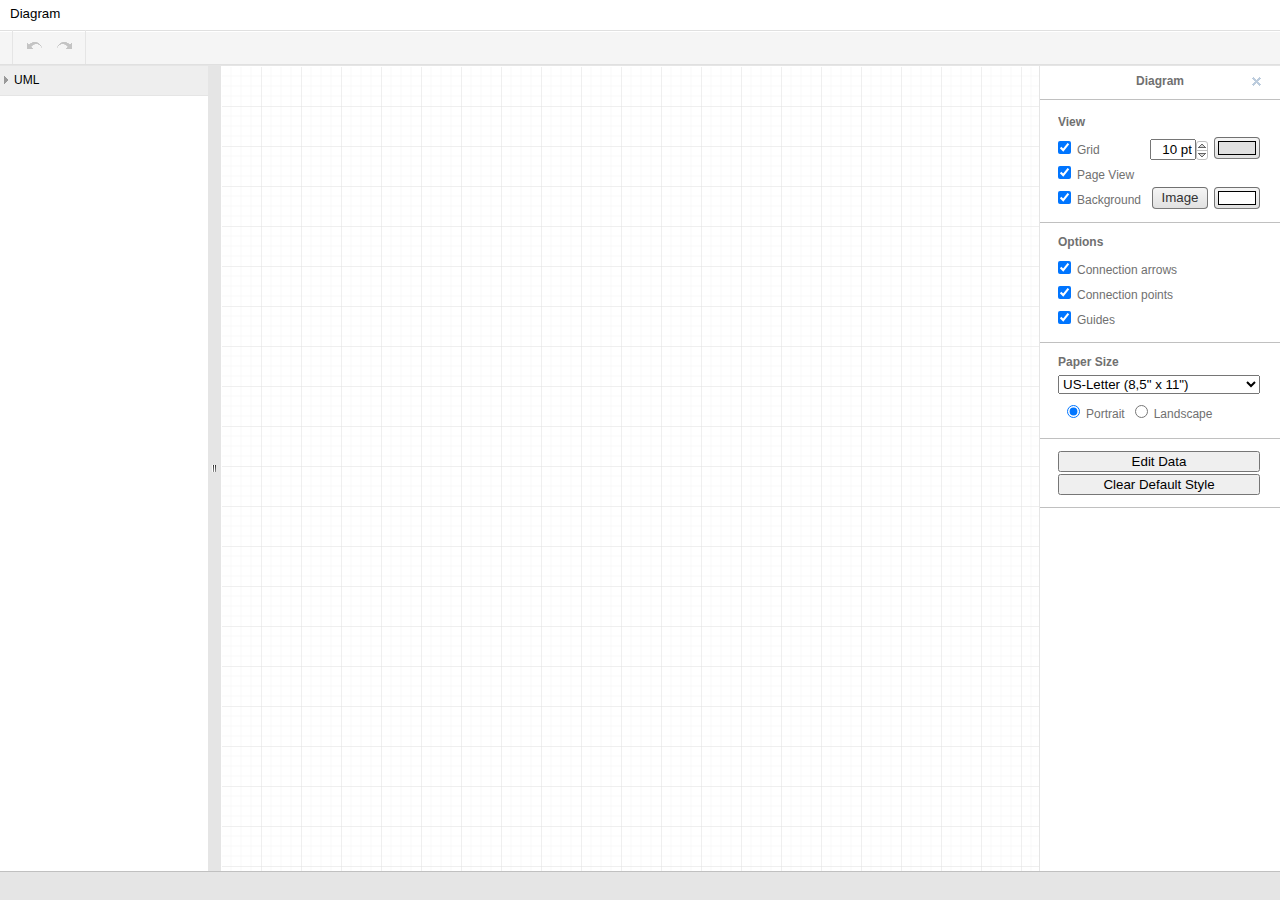
==== mxgraph-master/javascript/examples/grapheditor/www/index.html @ 52b5f356 "23/3" ====
<!--[if IE]><meta http-equiv="X-UA-Compatible" content="IE=5,IE=9" ><![endif]-->
<!DOCTYPE html>
<html>
<head>
    <title>Grapheditor</title>
	<meta http-equiv="Content-Type" content="text/html; charset=utf-8">
	<meta name="viewport" content="width=device-width, initial-scale=1.0, maximum-scale=1.0, user-scalable=no">
    <link rel="stylesheet" type="text/css" href="styles/grapheditor.css">
	<script type="text/javascript">
		// Parses URL parameters. Supported parameters are:
		// - lang=xy: Specifies the language of the user interface.
		// - touch=1: Enables a touch-style user interface.
		// - storage=local: Enables HTML5 local storage.
		// - chrome=0: Chromeless mode.
		var urlParams = (function(url)
		{
			var result = new Object();
			var idx = url.lastIndexOf('?');
	
			if (idx > 0)
			{
				var params = url.substring(idx + 1).split('&');
				
				for (var i = 0; i < params.length; i++)
				{
					idx = params[i].indexOf('=');
					
					if (idx > 0)
					{
						result[params[i].substring(0, idx)] = params[i].substring(idx + 1);
					}
				}
			}
			
			return result;
		})(window.location.href);
	
		// Default resources are included in grapheditor resources
		mxLoadResources = false;
	</script>
	<script type="text/javascript" src="js/Init.js"></script>
	<script type="text/javascript" src="deflate/pako.min.js"></script>
	<script type="text/javascript" src="deflate/base64.js"></script>
	<script type="text/javascript" src="jscolor/jscolor.js"></script>
	<script type="text/javascript" src="sanitizer/sanitizer.min.js"></script>
	<script type="text/javascript" src="../../../src/js/mxClient.js"></script>
	<script type="text/javascript" src="js/EditorUi.js"></script>
	<script type="text/javascript" src="js/Editor.js"></script>
	<script type="text/javascript" src="js/Sidebar.js"></script>
	<script type="text/javascript" src="js/Graph.js"></script>
	<script type="text/javascript" src="js/Format.js"></script>
	<script type="text/javascript" src="js/Shapes.js"></script>
	<script type="text/javascript" src="js/Actions.js"></script>
	<script type="text/javascript" src="js/Menus.js"></script>
	<script type="text/javascript" src="js/Toolbar.js"></script>
	<script type="text/javascript" src="js/Dialogs.js"></script>
        <script type="text/javascript" src="js/Tabbar.js"></script>
</head>
<body class="geEditor">
	<script type="text/javascript">
		// Extends EditorUi to update I/O action states based on availability of backend
		(function()
		{
			var editorUiInit = EditorUi.prototype.init;
			
			EditorUi.prototype.init = function()
			{
				editorUiInit.apply(this, arguments);
				this.actions.get('export').setEnabled(false);

				// Updates action states which require a backend
				if (!Editor.useLocalStorage)
				{
					mxUtils.post(OPEN_URL, '', mxUtils.bind(this, function(req)
					{
						var enabled = req.getStatus() != 404;
						this.actions.get('open').setEnabled(enabled || Graph.fileSupport);
						this.actions.get('import').setEnabled(enabled || Graph.fileSupport);
						this.actions.get('save').setEnabled(enabled);
						this.actions.get('saveAs').setEnabled(enabled);
						this.actions.get('export').setEnabled(enabled);
					}));
				}
			};
			
			// Adds required resources (disables loading of fallback properties, this can only
			// be used if we know that all keys are defined in the language specific file)
			mxResources.loadDefaultBundle = false;
			var bundle = mxResources.getDefaultBundle(RESOURCE_BASE, mxLanguage) ||
				mxResources.getSpecialBundle(RESOURCE_BASE, mxLanguage);

			// Fixes possible asynchronous requests
			mxUtils.getAll([bundle, STYLE_PATH + '/default.xml'], function(xhr)
			{
				// Adds bundle text to resources
				mxResources.parse(xhr[0].getText());
				
				// Configures the default graph theme
				var themes = new Object();
				themes[Graph.prototype.defaultThemeName] = xhr[1].getDocumentElement(); 
				
				// Main
				new EditorUi(new Editor(urlParams['chrome'] == '0', themes));
			}, function()
			{
				document.body.innerHTML = '<center style="margin-top:10%;">Error loading resource files. Please check browser console.</center>';
			});
		})();
	</script>
</body>
</html>
---- mxgraph-master/javascript/examples/grapheditor/www/styles/grapheditor.css ----
.geEditor {
	font-family:Helvetica Neue,Helvetica,Arial Unicode MS,Arial;
	font-size:10pt;
	border:none;
	margin:0px;
}
.geEditor input[type=text]::-ms-clear {
	display: none;
}
.geMenubarContainer .geItem, .geToolbar .geButton, .geToolbar .geLabel, .geSidebarContainer .geTitle {
	cursor:pointer !important;
}
.geBackgroundPage {
  	-webkit-box-shadow:0px 0px 3px 0px #d9d9d9;
	-moz-box-shadow:0px 0px 3px 0px #d9d9d9;
  	box-shadow:0px 0px 3px 0px #d9d9d9;
}
.geSidebarContainer a, .geMenubarContainer a, .geToolbar a {
	color:#000000;
	text-decoration:none;
}
.geMenubarContainer, .geToolbarContainer, .geDiagramContainer, .geSidebarContainer, .geFooterContainer, .geHsplit, .geVsplit {
	overflow:hidden;
	position:absolute;
	cursor:default;
}
.geFormatContainer {
	background-color:whiteSmoke;
	overflow-x: hidden !important;
	overflow-y: auto !important;
	font-size:12px;
}
.geDiagramContainer {
	background-color:#ffffff;
	outline:none;
}
.geMenubar, .geToolbar {
	white-space:nowrap;
	display:block;
	width:100%;
}
.geMenubarContainer .geItem, .geToolbar .geButton, .geToolbar .geLabel, .geSidebar, .geSidebarContainer .geTitle, .geSidebar .geItem, .mxPopupMenuItem {
	-webkit-transition: all 0.1s ease-in-out;
	-moz-transition: all 0.1s ease-in-out;
	-o-transition: all 0.1s ease-in-out;
	-ms-transition: all 0.1s ease-in-out;
	transition: all 0.1s ease-in-out;
}
.geHint {
	background-color: #ffffff;
	border: 1px solid gray;
	padding: 4px 16px 4px 16px;
	border-radius:3px;
	-webkit-box-shadow: 1px 1px 2px 0px #ddd;
	-moz-box-shadow: 1px 1px 2px 0px #ddd;
	box-shadow: 1px 1px 2px 0px #ddd;
	opacity:0.8;
	filter:alpha(opacity=80);
}
.geStatusAlert {
	white-space:nowrap;
	margin-top:-5px;
	font-size:12px;
	padding:4px 6px 4px 6px;
	background-color:#f2dede;
	border:1px solid #ebccd1;
	color:#a94442 !important;
	border-radius:3px;
}
.geStatusAlert:hover {
	background-color:#f1d8d8;
	border-color:#d6b2b8;
}
.geStatusMessage {
	white-space:nowrap;
	margin-top:-5px;
	padding:4px 6px 4px 6px;
	font-size:12px;
	background-image: -webkit-linear-gradient(top,#dff0d8 0,#c8e5bc 100%);
    background-image: -o-linear-gradient(top,#dff0d8 0,#c8e5bc 100%);
    background-image: -webkit-gradient(linear,left top,left bottom,from(#dff0d8),to(#c8e5bc));
    background-image: linear-gradient(to bottom,#dff0d8 0,#c8e5bc 100%);
    filter: progid:DXImageTransform.Microsoft.gradient(startColorstr='#ffdff0d8', endColorstr='#ffc8e5bc', GradientType=0);
    background-repeat: repeat-x;
    border:1px solid #b2dba1;
	border-radius:3px;
	color:#3c763d !important;
}
.geStatusMessage:hover {
	background:#c8e5bc;
	border-color:#b2dba1;
}
.geAlert {
	position:absolute;
	white-space:nowrap;
	padding:14px;
	background-color:#f2dede;
	border:1px solid #ebccd1;
	color:#a94442;
	border-radius:3px;
	-webkit-box-shadow: 2px 2px 3px 0px #ddd;
	-moz-box-shadow: 2px 2px 3px 0px #ddd;
	box-shadow: 2px 2px 3px 0px #ddd;
}
.geBtn {
	background-color: #f5f5f5;
	border-radius: 2px;
	border: 1px solid #d8d8d8;
	color: #333;
	cursor: default;
	font-size: 11px;
	font-weight: bold;
	height: 29px;
	line-height: 27px;
	margin: 0 0 0 8px;
	min-width: 72px;
	outline: 0;
	padding: 0 8px;
	cursor: pointer;
}
.geBtn:hover, .geBtn:focus {
	-webkit-box-shadow: 0px 1px 1px rgba(0,0,0,0.1);
	-moz-box-shadow: 0px 1px 1px rgba(0,0,0,0.1);
	box-shadow: 0px 1px 1px rgba(0,0,0,0.1);
	border: 1px solid #c6c6c6;
	background-color: #f8f8f8;
	background-image: linear-gradient(#f8f8f8 0px,#f1f1f1 100%);
	color: #111;
}
.geBtn:disabled {
	opacity: .5;
}
.geBtnUp {
	background-image: url([data-uri]);
	_background-image: url(up.gif);
	background-position: center center;
	background-repeat: no-repeat;
}
.geBtnUp:active {
	background-color: #4d90fe;
	background-image: linear-gradient(#4d90fe 0px,#357ae8 100%);
}
.geBtnDown {
	background-image: url([data-uri]);
	_background-image: url(down.gif);
	background-position: center center;
	background-repeat: no-repeat;
}
.geBtnDown:active {
	background-color: #4d90fe;
	background-image: linear-gradient(#4d90fe 0px,#357ae8 100%);
}
.geColorBtn {
	background-color: #f5f5f5;
	background-image: linear-gradient(#f5f5f5 0px,#e1e1e1 100%);
	border-radius: 4px;
	border: 1px solid rgba(0,0,0,0.5);
	color: #333;
	cursor: default;
	margin: 0px;
	outline: 0;
	padding: 0px;
	cursor: pointer;		
}
.geColorBtn:hover {
	-webkit-box-shadow: 0px 1px 1px rgba(0,0,0,0.1);
	-moz-box-shadow: 0px 1px 1px rgba(0,0,0,0.1);
	box-shadow: 0px 1px 1px rgba(0,0,0,0.1);
	border: 1px solid rgba(0,0,0,0.7);
}
.geColorBtn:active {
	background-color: #4d90fe;
	background-image: linear-gradient(#4d90fe 0px,#357ae8 100%);
	border: 1px solid #2f5bb7;
	color: #fff;
}
.geColorBtn:disabled {
	opacity: .5;
}
.gePrimaryBtn {
	background-color: #4d90fe;
	background-image: linear-gradient(#4d90fe 0px,#4787ed 100%);
	border: 1px solid #3079ed;
	color: #fff;
}
.gePrimaryBtn:hover, .gePrimaryBtn:focus {
	background-color: #357ae8;
	background-image: linear-gradient(#4d90fe 0px,#357ae8 100%);
	border: 1px solid #2f5bb7;
	color: #fff;
}
.gePrimaryBtn:disabled {
	opacity: .5;
}
.geAlertLink {
	color:#843534;
	font-weight:700;
	text-decoration:none;
}
.geMenubarContainer {
	background-color:#ffffff;
}
.geMenubar {
	padding:0px 2px 0px 2px;
	vertical-align:middle;
}
.geMenubarContainer .geItem, .geToolbar .geItem {
	padding:6px 8px 6px 8px;
	cursor:default;
}
.geMenubarContainer .geItem:hover {
	background:#eeeeee;
}
.mxDisabled:hover {
	background:inherit !important;
}
.geMenubar a.geStatus {
	color:#b3b3b3;
	padding-left:6px;
	display:inline-block;
	cursor:default !important;
}
.geMenubar a.geStatus:hover {
	background:transparent;
}
.geMenubarMenu {
	border:1px solid #d5d5d5 !important;
}
.geToolbarContainer {
	background:whiteSmoke;
	border-bottom:1px solid #e0e0e0;
}
.geSidebarContainer .geToolbarContainer {
	background:transparent;
	border-bottom:none;
}
.geSidebarContainer button {
	text-overflow:ellipsis;
	overflow:hidden;
}
.geToolbar {
	padding:1px 0px 0px 6px;
	border-top:1px solid #e0e0e0;
	-webkit-box-shadow: inset 0 1px 0 0 #fff;
	-moz-box-shadow: inset 0 1px 0 0 #fff;
	box-shadow: inset 0 1px 0 0 #fff;
}
.geToolbarContainer .geSeparator {
	float:left;
	width:1px;
	height:34px;
	background:#e5e5e5;
	margin-left:6px;
	margin-right:6px;
	margin-top:-2px;
}
.geToolbarContainer .geButton {
	float:left;
	width:20px;
	height:20px;
	padding:0px 2px 4px 2px;
	margin:2px;
	border:1px solid transparent;
	cursor:pointer;
	opacity:0.6;
	filter:alpha(opacity=60);
}
.geToolbarContainer .geButton:hover {
	border:1px solid gray;
	border-radius:2px;
	opacity:1;
	filter:none !important;
}
.geToolbarContainer .geButton:active {
	border:1px solid black;
}
div.mxWindow .geButton {
	margin: -1px 2px 2px 2px;
	padding: 1px 2px 2px 1px;
}
.geToolbarContainer .geLabel {
	float:left;
	margin:2px;
	cursor:pointer;
	padding:3px 5px 3px 5px;
	border:1px solid transparent;
	opacity:0.6;
	filter:alpha(opacity=60);
}
.geToolbarContainer .geLabel:hover {
	border:1px solid gray;
	border-radius:2px;
	opacity:0.9;
	filter:alpha(opacity=90) !important;
}
.geToolbarContainer .geLabel:active {
	border:1px solid black;
	opacity:1;
	filter:none !important;
}
.geToolbarContainer .mxDisabled:hover {
	border:1px solid transparent !important;
	opacity:0.2 !important;
	filter:alpha(opacity=20) !important;
}
.geToolbarMenu {
	border:3px solid #e0e0e0 !important;
	-webkit-box-shadow:none !important;
	-moz-box-shadow:none !important;
	box-shadow:none !important;
	filter:none !important;
}
.geDiagramBackdrop {
	background-color: #ebebeb;
	border: 1px solid #e5e5e5;
}
.geSidebarContainer {
	background:#ffffff;
	overflow:hidden;
	position:absolute;
	border-top:1px solid #e5e5e5;
	overflow:auto;
}
.geSidebar {
	background:whiteSmoke;
	border-bottom:1px solid #e5e5e5;
	padding:5px;
	_padding:1px;
	padding-bottom:12px;
	overflow:hidden;
}
.geSidebarContainer .geTitle {
	display:block;
	font-size:9pt;
	border-bottom:1px solid #e5e5e5;
	font-weight:normal;
	padding:6px 0px 6px 14px;
	margin:0px;
	cursor:default;
	background:#eeeeee;
	white-space:nowrap;
	overflow:hidden;
	text-overflow:ellipsis;
	line-height:1.4em;
}
.geSidebarContainer .geTitle:hover {
	background:#e5e5e5;
}
.geTitle img {
	opacity:0.5;
	_filter:alpha(opacity=50);	
}
.geTitle img:hover {
	opacity:1;
	_filter:alpha(opacity=100);
}
.geTitle .geButton {
	border:1px solid transparent;
	padding:3px;
	border-radius:2px;
}
.geTitle .geButton:hover {
	border:1px solid gray;
}
.geSidebar .geItem {
	display:inline-block;
	background-repeat:no-repeat;
	background-position:50% 50%;
	border:1px solid transparent;
	border-radius:2px;
	cursor: move;
}
.geSidebar .geItem:hover {
	border:1px solid gray !important;
}
.geItem {
	vertical-align: top;
	display: inline-block;
}
.geSidebarTooltip {
	position:absolute;
	background:white;
	overflow:hidden;
	border:1px solid gray;
	border-radius:8px;
	-webkit-box-shadow:0px 0px 2px 2px #d5d5d5;
	-moz-box-shadow:0px 0px 2px 2px #d5d5d5;
	box-shadow:0px 0px 2px 2px #d5d5d5;
	_filter:progid:DXImageTransform.Microsoft.DropShadow(OffX=2, OffY=2, Color='#d5d5d5', Positive='true');
}
.geFooterContainer {
	background:#e5e5e5;
	border-top:1px solid #c0c0c0;
}
.geFooterContainer a {
	display:inline-block;
	box-sizing:border-box;
	width:100%;
	white-space:nowrap;
	font-size:14px;
	color:#235695;
	font-weight:bold;
	text-decoration:none;
}
.geFooterContainer table {
	border-collapse:collapse;
	margin:0 auto;
}
.geFooterContainer td {
	border-left:1px solid #c0c0c0;
	border-right:1px solid #c0c0c0;
}
.geFooterContainer td:hover {
	background-color: #b3b3b3;
}
.geHsplit {
	cursor:col-resize;
	background-color:#e5e5e5;
	background-image:url([data-uri]);
	_background-image:url('thumb_vertical.png');
	background-repeat:no-repeat;
	background-position:center center;
}
.geVsplit {
	font-size:1pt;
	cursor:row-resize;
	background-color:#e5e5e5;
	background-image:url([data-uri]);
	_background-image:url('thumb_horz.png');
	background-repeat:no-repeat;
	background-position:center center;
}
.geHsplit:hover, .geVsplit:hover {
	background-color:#d5d5d5;
}
.geDialog {
	position:absolute;
	background:white;
	overflow:hidden;
	padding:30px;
	border:1px solid #acacac;
	-webkit-box-shadow:0px 0px 2px 2px #d5d5d5;
	-moz-box-shadow:0px 0px 2px 2px #d5d5d5;
	box-shadow:0px 0px 2px 2px #d5d5d5;
	_filter:progid:DXImageTransform.Microsoft.DropShadow(OffX=2, OffY=2, Color='#d5d5d5', Positive='true');
	z-index: 2;
}
.geDialogClose {
	position:absolute;
	width:9px;
	height:9px;
	opacity:0.5;
	cursor:pointer;
	_filter:alpha(opacity=50);
}
.geDialogClose:hover {
	opacity:1;
}
.geDialogTitle {
	box-sizing:border-box;
	white-space:nowrap;
	background:rgb(229, 229, 229);
	border-bottom:1px solid rgb(192, 192, 192);
	font-size:15px;
	font-weight:bold;
	text-align:center;
	color:rgb(35, 86, 149);
}
.geDialogFooter {
	background:whiteSmoke;
	white-space:nowrap;
	text-align:right;
	box-sizing:border-box;
	border-top:1px solid #e5e5e5;
	color:darkGray;
}
.geSprite {
	background:url('[data-uri]') no-repeat;
	_background:url('sprites.png') no-repeat top left;
	width:21px;
	height:21px;
}
.geBaseButton {
	padding:10px;
	border-radius:6px;
	border:1px solid #c0c0c0;
	cursor:pointer;
	background-color:#ececec;
	background-image:linear-gradient(#ececec 0%, #fcfcfc 100%);
}
.geBaseButton:hover {
	background:#ececec;
}
.geBigButton {
	color:#ffffff;
	border: none;
	padding:10px;
	font-size:14pt;
	white-space: nowrap;
	border-radius:6px;
	text-shadow: rgb(41, 89, 137) 0px 1px 0px;
	background-color:#428bca;
	background-image:linear-gradient(rgb(70, 135, 206) 0px, rgb(48, 104, 162) 100%);
	-webkit-box-shadow: rgba(255, 255, 255, 0.0980392) 0px 1px 0px 0px inset, rgba(0, 0, 0, 0.2) 0px 1px 1px 0px;
	-moz-box-shadow: rgba(255, 255, 255, 0.0980392) 0px 1px 0px 0px inset, rgba(0, 0, 0, 0.2) 0px 1px 1px 0px;
	box-shadow: rgba(255, 255, 255, 0.0980392) 0px 1px 0px 0px inset, rgba(0, 0, 0, 0.2) 0px 1px 1px 0px;
}
.geBigButton:hover {
	background-color:#2d6ca2;
	background-image: linear-gradient(rgb(90, 148, 211) 0px, rgb(54, 115, 181) 100%);
}
.geBigButton:active {
	background-color: rgb(54, 115, 181);
	background-image: none;
}
@media print {
	div.geNoPrint { display: none !important; }
}
.geSprite-actualsize { background-position: 0 0; }
.geSprite-bold { background-position: 0 -46px; }
.geSprite-bottom { background-position: 0 -92px; }
.geSprite-center { background-position: 0 -138px; }
.geSprite-delete { background-position: 0 -184px; }
.geSprite-fillcolor { background-position: 0 -229px; }
.geSprite-fit { background-position: 0 -277px; }
.geSprite-fontcolor { background-position: 0 -322px; }
.geSprite-gradientcolor { background-position: 0 -368px; }
.geSprite-image { background-position: 0 -414px; }
.geSprite-italic { background-position: 0 -460px; }
.geSprite-left { background-position: 0 -505px; }
.geSprite-middle { background-position: 0 -552px; }
.geSprite-print { background-position: 0 -598px; }
.geSprite-redo { background-position: 0 -644px; }
.geSprite-right { background-position: 0 -689px; }
.geSprite-shadow { background-position: 0 -735px; }
.geSprite-strokecolor { background-position: 0 -782px; }
.geSprite-top { background-position: 0 -828px; }
.geSprite-underline { background-position: 0 -874px; }
.geSprite-undo { background-position: 0 -920px; }
.geSprite-zoomin { background-position: 0 -966px; }
.geSprite-zoomout { background-position: 0 -1012px; }
.geSprite-arrow { background-position: 0 -1059px; }
.geSprite-linkedge { background-position: 0 -1105px; }
.geSprite-straight { background-position: 0 -1150px; }
.geSprite-entity { background-position: 0 -1196px; }
.geSprite-orthogonal { background-position: 0 -1242px; }
.geSprite-curved { background-position: 0 -1288px; }
.geSprite-noarrow { background-position: 0 -1334px; }
.geSprite-endclassic { background-position: 0 -1380px; }
.geSprite-endopen { background-position: 0 -1426px; }
.geSprite-endblock { background-position: 0 -1472px; }
.geSprite-endoval { background-position: 0 -1518px; }
.geSprite-enddiamond { background-position: 0 -1564px; }
.geSprite-endthindiamond { background-position: 0 -1610px; }
.geSprite-endclassictrans { background-position: 0 -1656px; }
.geSprite-endblocktrans { background-position: 0 -1702px; }
.geSprite-endovaltrans { background-position: 0 -1748px; }
.geSprite-enddiamondtrans { background-position: 0 -1794px; }
.geSprite-endthindiamondtrans { background-position: 0 -1840px; }
.geSprite-startclassic { background-position: 0 -1886px; }
.geSprite-startopen { background-position: 0 -1932px; }
.geSprite-startblock { background-position: 0 -1978px; }
.geSprite-startoval { background-position: 0 -2024px; }
.geSprite-startdiamond { background-position: 0 -2070px; }
.geSprite-startthindiamond { background-position: 0 -2116px; }
.geSprite-startclassictrans { background-position: 0 -2162px; }
.geSprite-startblocktrans { background-position: 0 -2208px; }
.geSprite-startovaltrans { background-position: 0 -2254px; }
.geSprite-startdiamondtrans { background-position: 0 -2300px; }
.geSprite-startthindiamondtrans { background-position: 0 -2346px; }
.geSprite-globe { background-position: 0 -2392px; }
.geSprite-orderedlist { background-position: 0 -2438px; }
.geSprite-unorderedlist { background-position: 0 -2484px; }
.geSprite-horizontalrule { background-position: 0 -2530px; }
.geSprite-link { background-position: 0 -2576px; }
.geSprite-indent { background-position: 0 -2622px; }
.geSprite-outdent { background-position: 0 -2668px; }
.geSprite-code { background-position: 0 -2714px; }
.geSprite-fontbackground { background-position: 0 -2760px; }
.geSprite-removeformat { background-position: 0 -2806px; }
.geSprite-superscript { background-position: 0 -2852px; }
.geSprite-subscript { background-position: 0 -2898px; }
.geSprite-table { background-position: 0 -2944px; }
.geSprite-deletecolumn { background-position: 0 -2990px; }
.geSprite-deleterow { background-position: 0 -3036px; }
.geSprite-insertcolumnafter { background-position: 0 -3082px; }
.geSprite-insertcolumnbefore { background-position: 0 -3128px; }
.geSprite-insertrowafter { background-position: 0 -3174px; }
.geSprite-insertrowbefore { background-position: 0 -3220px; }
.geSprite-grid { background-position: 0 -3272px; }
.geSprite-guides { background-position: 0 -3324px; }
.geSprite-dots { background-position: 0 -3370px; }
.geSprite-alignleft { background-position: 0 -3416px; }
.geSprite-alignright { background-position: 0 -3462px; }
.geSprite-aligncenter { background-position: 0 -3508px; }
.geSprite-aligntop { background-position: 0 -3554px; }
.geSprite-alignbottom { background-position: 0 -3600px; }
.geSprite-alignmiddle { background-position: 0 -3646px; }
.geSprite-justifyfull { background-position: 0 -3692px; }
.geSprite-formatpanel { background-position: 0 -3738px; }
.geSprite-connection { background-position: 0 -3784px; }
.geSprite-vertical { background-position: 0 -3830px; }
.geSprite-simplearrow { background-position: 0 -3876px; }
.geSprite-plus { background-position: 0 -3922px; }
.geSprite-rounded { background-position: 0 -3968px; }
.geSprite-toback { background-position: 0 -4014px; }
.geSprite-tofront { background-position: 0 -4060px; }
.geSprite-duplicate { background-position: 0 -4106px; }
.geSprite-insert { background-position: 0 -4152px; }
.geSprite-endblockthin { background-position: 0 -4201px; }
.geSprite-endblockthintrans { background-position: 0 -4247px; }
.geSprite-enderone { background-position: 0 -4293px; }
.geSprite-enderonetoone { background-position: 0 -4339px; }
.geSprite-enderonetomany { background-position: 0 -4385px; }
.geSprite-endermany { background-position: 0 -4431px; }
.geSprite-enderoneopt { background-position: 0 -4477px; }
.geSprite-endermanyopt { background-position: 0 -4523px; }
.geSprite-endclassicthin { background-position: 0 -4938px; }
.geSprite-endclassicthintrans { background-position: 0 -4984px; }
.geSprite-enddash { background-position: 0 -5029px; }
.geSprite-endcircleplus { background-position: 0 -5075px; }
.geSprite-endcircle { background-position: 0 -5121px; }
.geSprite-endasync { background-position: 0 -5167px; }
.geSprite-endasynctrans { background-position: 0 -5213px; }
.geSprite-startblockthin { background-position: 0 -4569px; }
.geSprite-startblockthintrans { background-position: 0 -4615px; }
.geSprite-starterone { background-position: 0 -4661px; }
.geSprite-starteronetoone { background-position: 0 -4707px; }
.geSprite-starteronetomany { background-position: 0 -4753px; }
.geSprite-startermany { background-position: 0 -4799px; }
.geSprite-starteroneopt { background-position: 0 -4845px; }
.geSprite-startermanyopt { background-position: 0 -4891px; }
.geSprite-startclassicthin { background-position: 0 -5259px; }
.geSprite-startclassicthintrans { background-position: 0 -5305px; }
.geSprite-startdash { background-position: 0 -5351px; }
.geSprite-startcircleplus { background-position: 0 -5397px; }
.geSprite-startcircle { background-position: 0 -5443px; }
.geSprite-startasync { background-position: 0 -5489px; }
.geSprite-startasynctrans { background-position: 0 -5535px; }
.geSprite-startcross { background-position: 0 -5581px; }
.geSprite-startopenthin { background-position: 0 -5627px; }
.geSprite-startopenasync { background-position: 0 -5673px; }
.geSprite-endcross { background-position: 0 -5719px; }
.geSprite-endopenthin { background-position: 0 -5765px; }
.geSprite-endopenasync { background-position: 0 -5811px; }
.geSprite-verticalelbow { background-position: 0 -5857px; }
.geSprite-horizontalelbow { background-position: 0 -5903px; }
.geSprite-horizontalisometric { background-position: 0 -5949px; }
.geSprite-verticalisometric { background-position: 0 -5995px; }
html div.mxRubberband {
	border-color:#0000DD;
	background:#99ccff;
}
td.mxPopupMenuIcon div {
	width:16px;
	height:16px;
}
html div.mxPopupMenu {
	-webkit-box-shadow:2px 2px 3px #d5d5d5;
	-moz-box-shadow:2px 2px 3px #d5d5d5;
	box-shadow:2px 2px 3px #d5d5d5;
	_filter:progid:DXImageTransform.Microsoft.DropShadow(OffX=2, OffY=2, Color='#d0d0d0', Positive='true');
	background:white;
	position:absolute;
	border:3px solid #e7e7e7;
	padding:3px;
}
html table.mxPopupMenu {
	border-collapse:collapse;
	margin:0px;
}
html td.mxPopupMenuItem {
	padding:7px 30px 7px 30px;
	font-family:Helvetica Neue,Helvetica,Arial Unicode MS,Arial;
	font-size:10pt;
}
html td.mxPopupMenuIcon {
	background-color:white;
	padding:0px;
}
td.mxPopupMenuIcon .geIcon {
	padding:2px;
	padding-bottom:4px;
	margin:2px;
	border:1px solid transparent;
	opacity:0.5;
	_width:26px;
	_height:26px;
}
td.mxPopupMenuIcon .geIcon:hover {
	border:1px solid gray;
	border-radius:2px;
	opacity:1;
}
html tr.mxPopupMenuItemHover {
	background-color: #eeeeee;
	color: black;
}
table.mxPopupMenu hr {
	color:#cccccc;
	background-color:#cccccc;
	border:none;
	height:1px;
}
table.mxPopupMenu tr {
	font-size:4pt;
}
html td.mxWindowTitle {
	font-family:Helvetica Neue,Helvetica,Arial Unicode MS,Arial;
 	text-align:left;
 	font-size:12px;
 	color:rgb(112, 112, 112);
 	padding:4px;
}
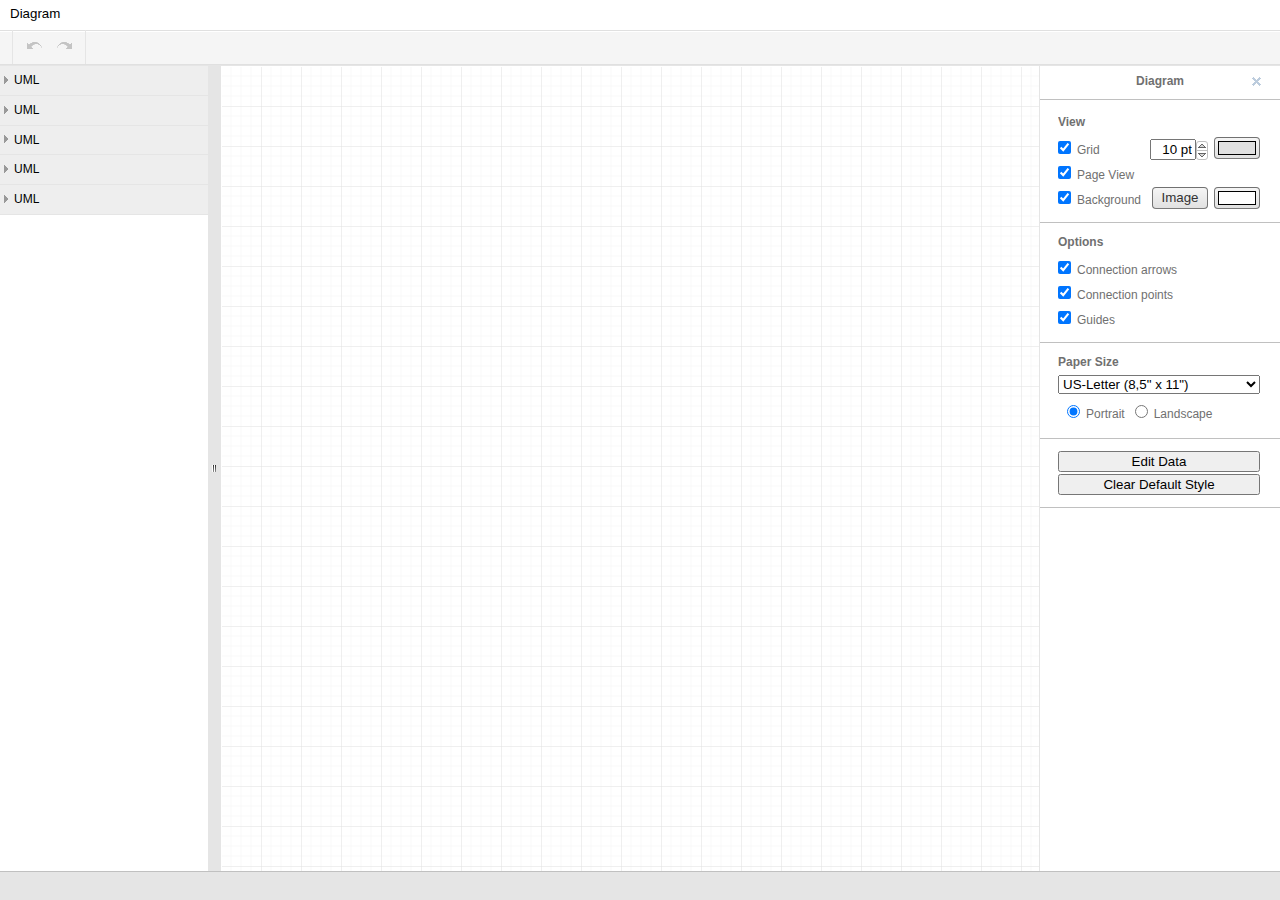
==== commit c6013839: "26_05_2018" ====
--- a/mxgraph-master/javascript/examples/grapheditor/www/index.html
+++ b/mxgraph-master/javascript/examples/grapheditor/www/index.html
@@ -52,9 +52,111 @@
 	<script type="text/javascript" src="js/Shapes.js"></script>
 	<script type="text/javascript" src="js/Actions.js"></script>
 	<script type="text/javascript" src="js/Menus.js"></script>
-	<script type="text/javascript" src="js/Toolbar.js"></script>
+	<script type="text/javascript" src="js/Toolbar.js"></script> 
 	<script type="text/javascript" src="js/Dialogs.js"></script>
-        <script type="text/javascript" src="js/Tabbar.js"></script>
+	<!-- <script>
+
+		 var newButton = null;
+
+		  function myFunction() {
+
+
+
+       var nameOfContainer = prompt("Enter the name of the container", "");
+
+
+
+			 if (nameOfContainer == '' || nameOfContainer == null)
+
+			 	return;
+
+			 else
+
+			 	{
+
+					switchToNewTab();
+
+					createContainer(nameOfContainer);
+
+					createTabLink(nameOfContainer);
+
+					main(document.getElementById(nameOfContainer));
+
+				}
+
+
+
+		}
+
+
+
+		function createContainer(name) {
+
+			var para2 = document.createElement("div");
+
+			para2.setAttribute("id",name);
+
+			para2.setAttribute("class", "firstc");
+
+			document.body.appendChild(para2);
+
+		}
+
+
+
+		function createTabLink(name){
+
+			var id = name + "Btn";
+
+			newButton = document.createElement("button");
+
+			newButton.setAttribute('class', 'tablink');
+
+			newButton.setAttribute('id',id);
+
+			newButton.innerHTML = '' + name ;
+
+
+
+			var btn = document.getElementById('bar');
+
+			btn.appendChild(newButton);
+
+
+
+			document.getElementById(id).addEventListener('click', function(){
+
+				console.log(id);
+
+				switchToNewTab();
+
+				var btn = document.getElementById(id);
+
+				document.getElementById(btn.innerHTML).style.display = 'block';
+
+			}, true);
+
+		}
+
+
+
+		function switchToNewTab(tablinks){
+
+			var i, tabcontent, tablinks;
+
+			tabcontent = document.getElementsByClassName("firstc");
+
+			for (i = 0; i < tabcontent.length; i++) {
+
+				tabcontent[i].style.display = "none";
+
+			}
+
+		}
+
+
+
+		</script> -->
 </head>
 <body class="geEditor">
 	<script type="text/javascript">
@@ -62,7 +164,6 @@
 		(function()
 		{
 			var editorUiInit = EditorUi.prototype.init;
-			
 			EditorUi.prototype.init = function()
 			{
 				editorUiInit.apply(this, arguments);
